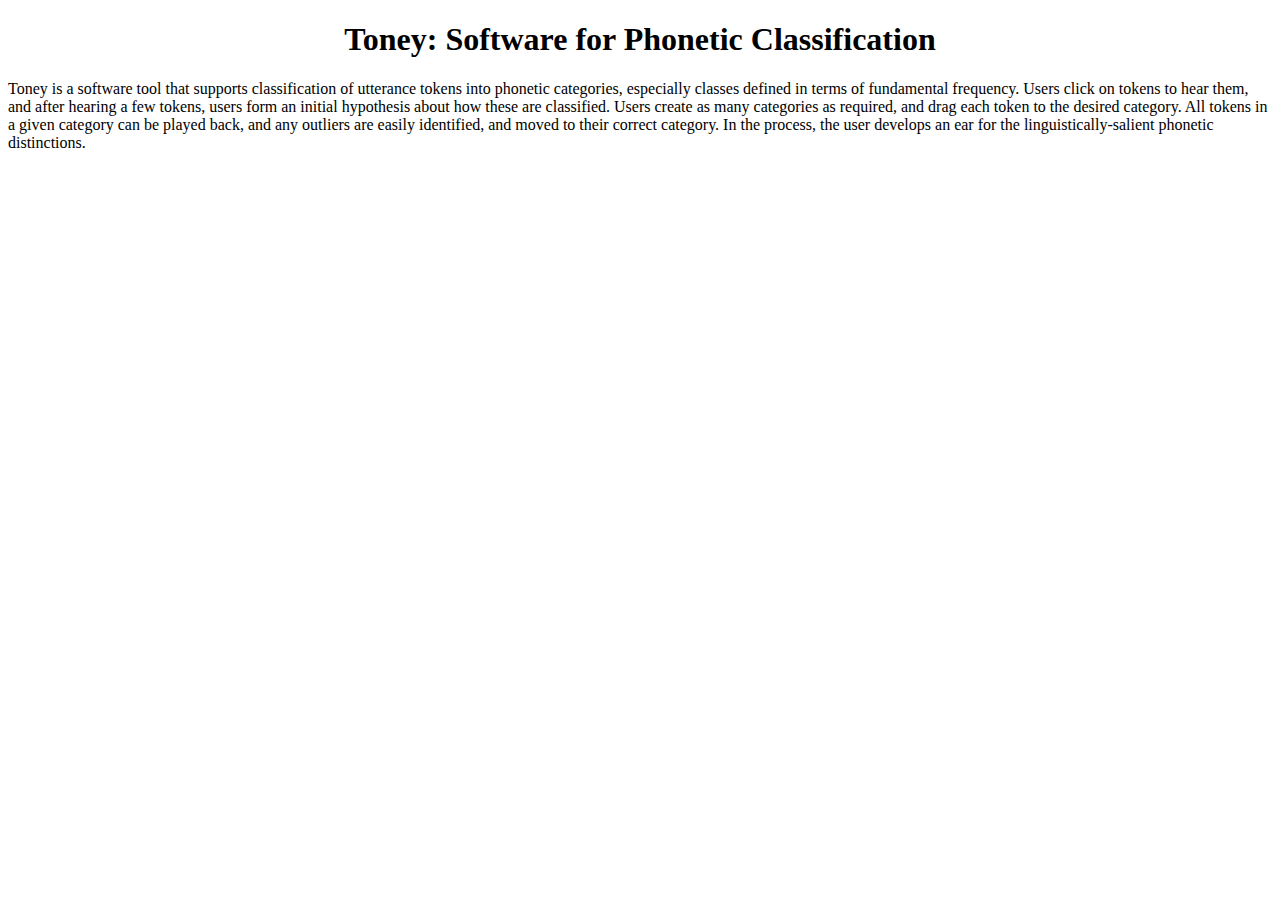
==== doc/index.html @ 2d088465 "more updates on user documentataion" ====
<?xml version="1.0" encoding="utf-8" ?>
<!DOCTYPE html PUBLIC "-//W3C//DTD XHTML 1.0 Transitional//EN" "http://www.w3.org/TR/xhtml1/DTD/xhtml1-transitional.dtd">
<html xmlns="http://www.w3.org/1999/xhtml" xml:lang="en" lang="en">
<head>
<meta http-equiv="Content-Type" content="text/html; charset=utf-8" />
<meta name="generator" content="Docutils 0.8.1: http://docutils.sourceforge.net/" />
<title>Toney: Software for Phonetic Classification</title>
<link rel="stylesheet" href="html4css1.css" type="text/css" />
</head>
<body>
<div class="document" id="toney-software-for-phonetic-classification">
<h1 class="title">Toney: Software for Phonetic Classification</h1>

<p>Toney is a software tool that supports classification of utterance tokens into
phonetic categories, especially classes defined in terms of fundamental
frequency. Users click on tokens to hear them, and after hearing a few tokens,
users form an initial hypothesis about how these are classified. Users create
as many categories as required, and drag each token to the desired category.
All tokens in a given category can be played back, and any outliers are easily
identified, and moved to their correct category.  In the process, the user
develops an ear for the linguistically-salient phonetic distinctions.</p>
</div>
</body>
</html>
---- doc/html4css1.css ----
/*
Default cascading style sheet for the HTML output of Docutils written by
David Goodger timestamped at 2011-06-17 10:50:48Z.

Customized for Toney help documentation.
*/

/* used to remove borders from tables and images */
.borderless, table.borderless td, table.borderless th {
  border: 0 }

table.borderless td, table.borderless th {
  /* Override padding for "table.docutils td" with "! important".
     The right padding separates the table cells. */
  padding: 0 0.5em 0 0 ! important }

.first {
  /* Override more specific margin styles with "! important". */
  margin-top: 0 ! important }

.last, .with-subtitle {
  margin-bottom: 0 ! important }

.hidden {
  display: none }

a.toc-backref {
  text-decoration: none ;
  color: black }

blockquote.epigraph {
  margin: 2em 5em ; }

dl.docutils dd {
  margin-bottom: 0.5em }

object[type="image/svg+xml"], object[type="application/x-shockwave-flash"] {
  overflow: hidden;
}

/* Uncomment (and remove this text!) to get bold-faced definition list terms
dl.docutils dt {
  font-weight: bold }
*/

div.abstract {
  margin: 2em 5em }

div.abstract p.topic-title {
  font-weight: bold ;
  text-align: center }

div.admonition, div.attention, div.caution, div.danger, div.error,
div.hint, div.important, div.note, div.tip, div.warning {
  margin: 2em ;
  border: medium outset ;
  padding: 1em }

div.admonition p.admonition-title, div.hint p.admonition-title,
div.important p.admonition-title, div.note p.admonition-title,
div.tip p.admonition-title {
  font-weight: bold ;
  font-family: sans-serif }

div.attention p.admonition-title, div.caution p.admonition-title,
div.danger p.admonition-title, div.error p.admonition-title,
div.warning p.admonition-title {
  color: red ;
  font-weight: bold ;
  font-family: sans-serif }

/* Uncomment (and remove this text!) to get reduced vertical space in
   compound paragraphs.
div.compound .compound-first, div.compound .compound-middle {
  margin-bottom: 0.5em }

div.compound .compound-last, div.compound .compound-middle {
  margin-top: 0.5em }
*/

div.dedication {
  margin: 2em 5em ;
  text-align: center ;
  font-style: italic }

div.dedication p.topic-title {
  font-weight: bold ;
  font-style: normal }

div.figure {
  margin-left: 2em ;
  margin-right: 2em }

div.footer, div.header {
  clear: both;
  font-size: smaller }

div.line-block {
  display: block ;
  margin-top: 1em ;
  margin-bottom: 1em }

div.line-block div.line-block {
  margin-top: 0 ;
  margin-bottom: 0 ;
  margin-left: 1.5em }

div.sidebar {
  margin: 0 0 0.5em 1em ;
  border: medium outset ;
  padding: 1em ;
  background-color: #ffffee ;
  width: 40% ;
  float: right ;
  clear: right }

div.sidebar p.rubric {
  font-family: sans-serif ;
  font-size: medium }

div.system-messages {
  margin: 5em }

div.system-messages h1 {
  color: red }

div.system-message {
  border: medium outset ;
  padding: 1em }

div.system-message p.system-message-title {
  color: red ;
  font-weight: bold }

div.topic {
  margin: 2em }

h1.section-subtitle, h2.section-subtitle, h3.section-subtitle,
h4.section-subtitle, h5.section-subtitle, h6.section-subtitle {
  margin-top: 0.4em }

h1.title {
  text-align: center
}

h2.subtitle {
  text-align: center }

hr.docutils {
  width: 75% }

img.align-left, .figure.align-left, object.align-left {
  clear: left ;
  float: left ;
  margin-right: 1em }

img.align-right, .figure.align-right, object.align-right {
  clear: right ;
  float: right ;
  margin-left: 1em }

img.align-center, .figure.align-center, object.align-center {
  display: block;
  margin-left: auto;
  margin-right: auto;
}

.align-left {
  text-align: left }

.align-center {
  clear: both ;
  text-align: center }

.align-right {
  text-align: right }

/* reset inner alignment in figures */
div.align-right {
  text-align: inherit }

/* div.align-center * { */
/*   text-align: left } */

ol.simple, ul.simple {
  margin-bottom: 1em }

ol.arabic {
  list-style: decimal }

ol.loweralpha {
  list-style: lower-alpha }

ol.upperalpha {
  list-style: upper-alpha }

ol.lowerroman {
  list-style: lower-roman }

ol.upperroman {
  list-style: upper-roman }

p.attribution {
  text-align: right ;
  margin-left: 50% }

p.caption {
  font-style: italic }

p.credits {
  font-style: italic ;
  font-size: smaller }

p.label {
  white-space: nowrap }

p.rubric {
  font-weight: bold ;
  font-size: larger ;
  color: maroon ;
  text-align: center }

p.sidebar-title {
  font-family: sans-serif ;
  font-weight: bold ;
  font-size: larger }

p.sidebar-subtitle {
  font-family: sans-serif ;
  font-weight: bold }

p.topic-title {
  font-weight: bold }

pre.address {
  margin-bottom: 0 ;
  margin-top: 0 ;
  font: inherit }

pre.literal-block, pre.doctest-block, pre.math {
  margin-left: 2em ;
  margin-right: 2em }

span.classifier {
  font-family: sans-serif ;
  font-style: oblique }

span.classifier-delimiter {
  font-family: sans-serif ;
  font-weight: bold }

span.interpreted {
  font-family: sans-serif }

span.option {
  white-space: nowrap }

span.pre {
  white-space: pre }

span.problematic {
  color: red }

span.section-subtitle {
  /* font-size relative to parent (h1..h6 element) */
  font-size: 80% }

table.citation {
  border-left: solid 1px gray;
  margin-left: 1px }

table.docinfo {
  margin: 2em 4em }

table.docutils {
  margin-top: 0.5em ;
  margin-bottom: 0.5em }

table.footnote {
  border-left: solid 1px black;
  margin-left: 1px }

table.docutils td, table.docutils th,
table.docinfo td, table.docinfo th {
  padding-left: 0.5em ;
  padding-right: 0.5em ;
  vertical-align: top }

table.docutils th.field-name, table.docinfo th.docinfo-name {
  font-weight: bold ;
  text-align: left ;
  white-space: nowrap ;
  padding-left: 0 }

h1 tt.docutils, h2 tt.docutils, h3 tt.docutils,
h4 tt.docutils, h5 tt.docutils, h6 tt.docutils {
  font-size: 100% }

ul.auto-toc {
  list-style-type: none }
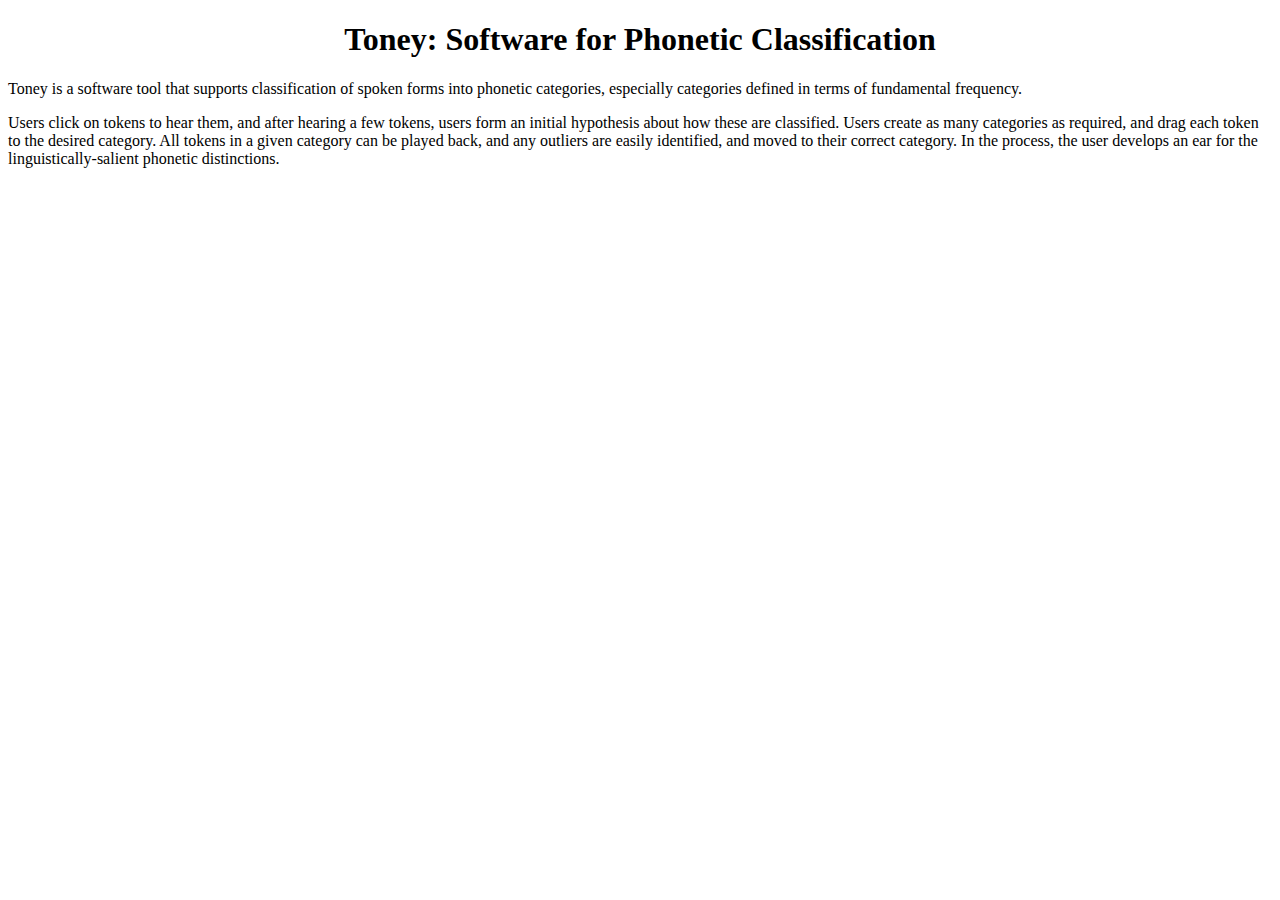
==== commit fd3c5e63: "compiled help doc" ====
--- a/doc/index.html
+++ b/doc/index.html
@@ -11,9 +11,10 @@
 <div class="document" id="toney-software-for-phonetic-classification">
 <h1 class="title">Toney: Software for Phonetic Classification</h1>
 
-<p>Toney is a software tool that supports classification of utterance tokens into
-phonetic categories, especially classes defined in terms of fundamental
-frequency. Users click on tokens to hear them, and after hearing a few tokens,
+<p>Toney is a software tool that supports classification of spoken forms into
+phonetic categories, especially categories defined in terms of fundamental
+frequency.</p>
+<p>Users click on tokens to hear them, and after hearing a few tokens,
 users form an initial hypothesis about how these are classified. Users create
 as many categories as required, and drag each token to the desired category.
 All tokens in a given category can be played back, and any outliers are easily
